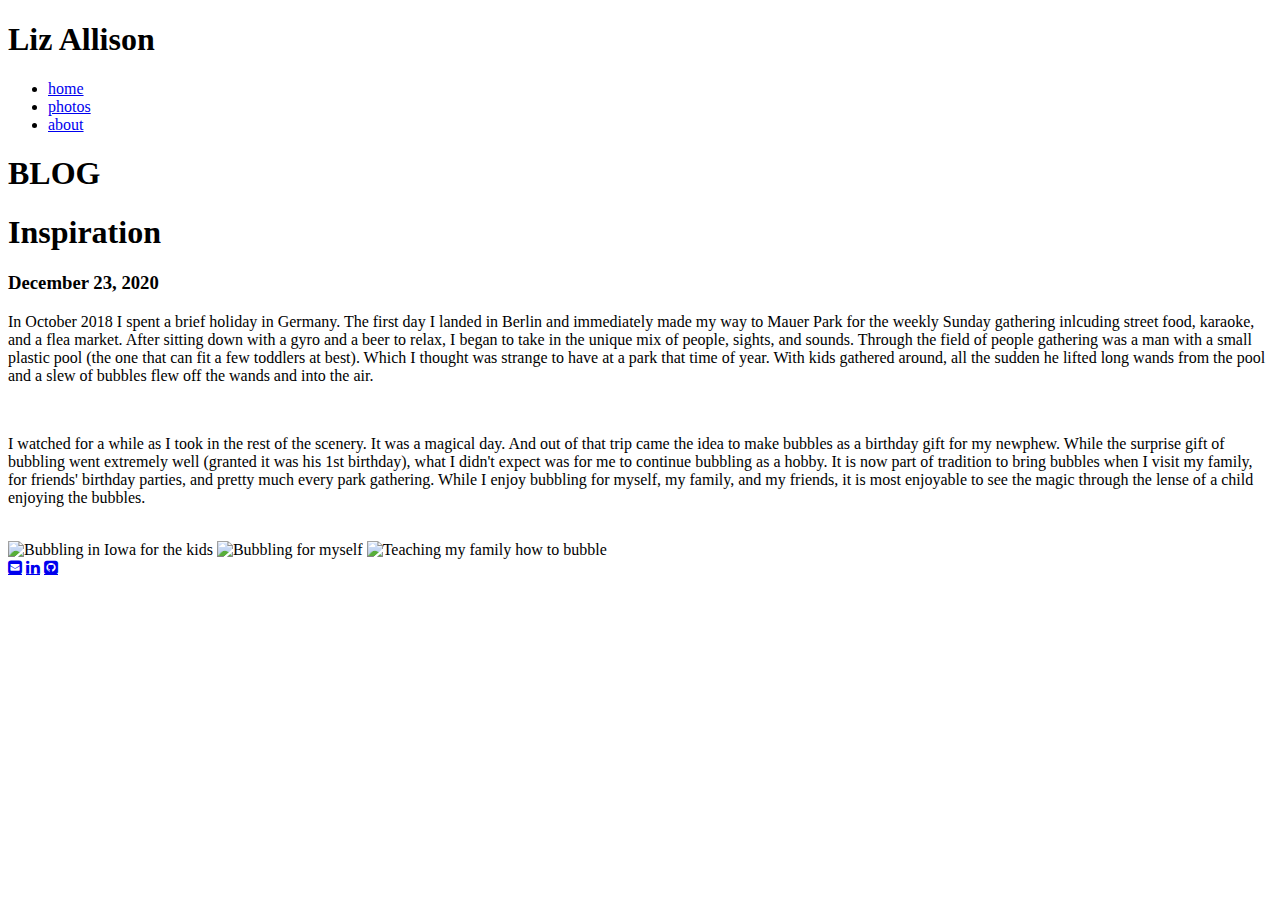
==== pages/blogpostindex.html @ 53a445bb "Added css and html files" ====
<!doctype html>
<html lang="en">
<head>
    <meta charset="utf-8">
    <meta name="viewport" content="width=device-width, initial-scale=1.0">
    <title>Liz Allison</title>
    <link rel="stylesheet" href="../css/blogpostmain.css">
    <link rel="stylesheet" href="../css/blogpostresponsive.css">
    <link rel="stylesheet" href="https://cdnjs.cloudflare.com/ajax/libs/font-awesome/4.7.0/css/font-awesome.min.css">
</head>

<body>
    <section>

        <div class="menu">
            <h1 class="logo">Liz Allison</h1>
            <ul class="nav-bar">
                <li class="item"><a href="../index.html">home</a></li>
                <li class="item"><a href="#">photos</a></li>
                <li class="item"><a href="#">about</a></li>
            </ul>
        </div>
        
        <div id="blog">
            <h1>BLOG</h1>
        </div>

        <article>
            <h1>Inspiration</h1>
            <h3>December 23, 2020</h3>
            <p>
                In October 2018 I spent a brief holiday in Germany. The first day I landed in Berlin and
                immediately made my way to Mauer Park for the weekly Sunday gathering  inlcuding street food, 
                karaoke, and a flea market. After sitting down with a gyro and a beer to relax, I began
                to take in the unique mix of people, sights, and sounds.
                Through the field of people gathering was a man with a small plastic pool (the one that
                can fit a few toddlers at best). Which I thought was strange to have at a park that time
                of year. With kids gathered around, all the sudden he lifted long wands from the pool
                and a slew of bubbles flew off the wands and into the air.
            </p>    
            <br>
            <p>
                I watched for a while as I took in the rest of the scenery. It was a magical day. And out 
                of that trip came the idea to make bubbles as a birthday gift for my newphew. While the 
                surprise gift of bubbling went extremely well (granted it was his 1st birthday), what 
                I didn't expect was for me to continue bubbling as a hobby. It is now part of tradition to 
                bring bubbles when I visit my family, for friends' birthday parties, and pretty much every
                park gathering. While I enjoy bubbling for myself, my family, and my friends, it is most 
                enjoyable to see the magic through the lense of a child enjoying the bubbles.
            </p>
            <br>    
            <div id="post-images">
                <img src="../images/iowa.jpg" alt="Bubbling in Iowa for the kids" title="Bubbling in Iowa for the kids"> 
                <img src="../images/park.jpg" alt="Bubbling for myself" title="Bubbling for myself">
                <img src="../images/family.jpg" alt="Teaching my family how to bubble" title="Teaching my family how to bubble">
            </div>
        </article>
        
    </section>

    <footer>
        <div class="icons">
            <a href="mailto: eeallison@gmail.com" class="fa fa-envelope-square" alt="Link to send email" title="Link to send email"></a>
            <a href="https://www.linkedin.com/in/liz-allison-otr-l-6384a692/" class="fa fa-linkedin" alt="Link to Linked'In" title="Link to Linked'In"></a>
            <a href="https://github.com/liz-allison" class="fa fa-github-square" alt="Link to GitHub" title="Link to GitHub"></a>
        </div>
    </footer>

</body>
</html>
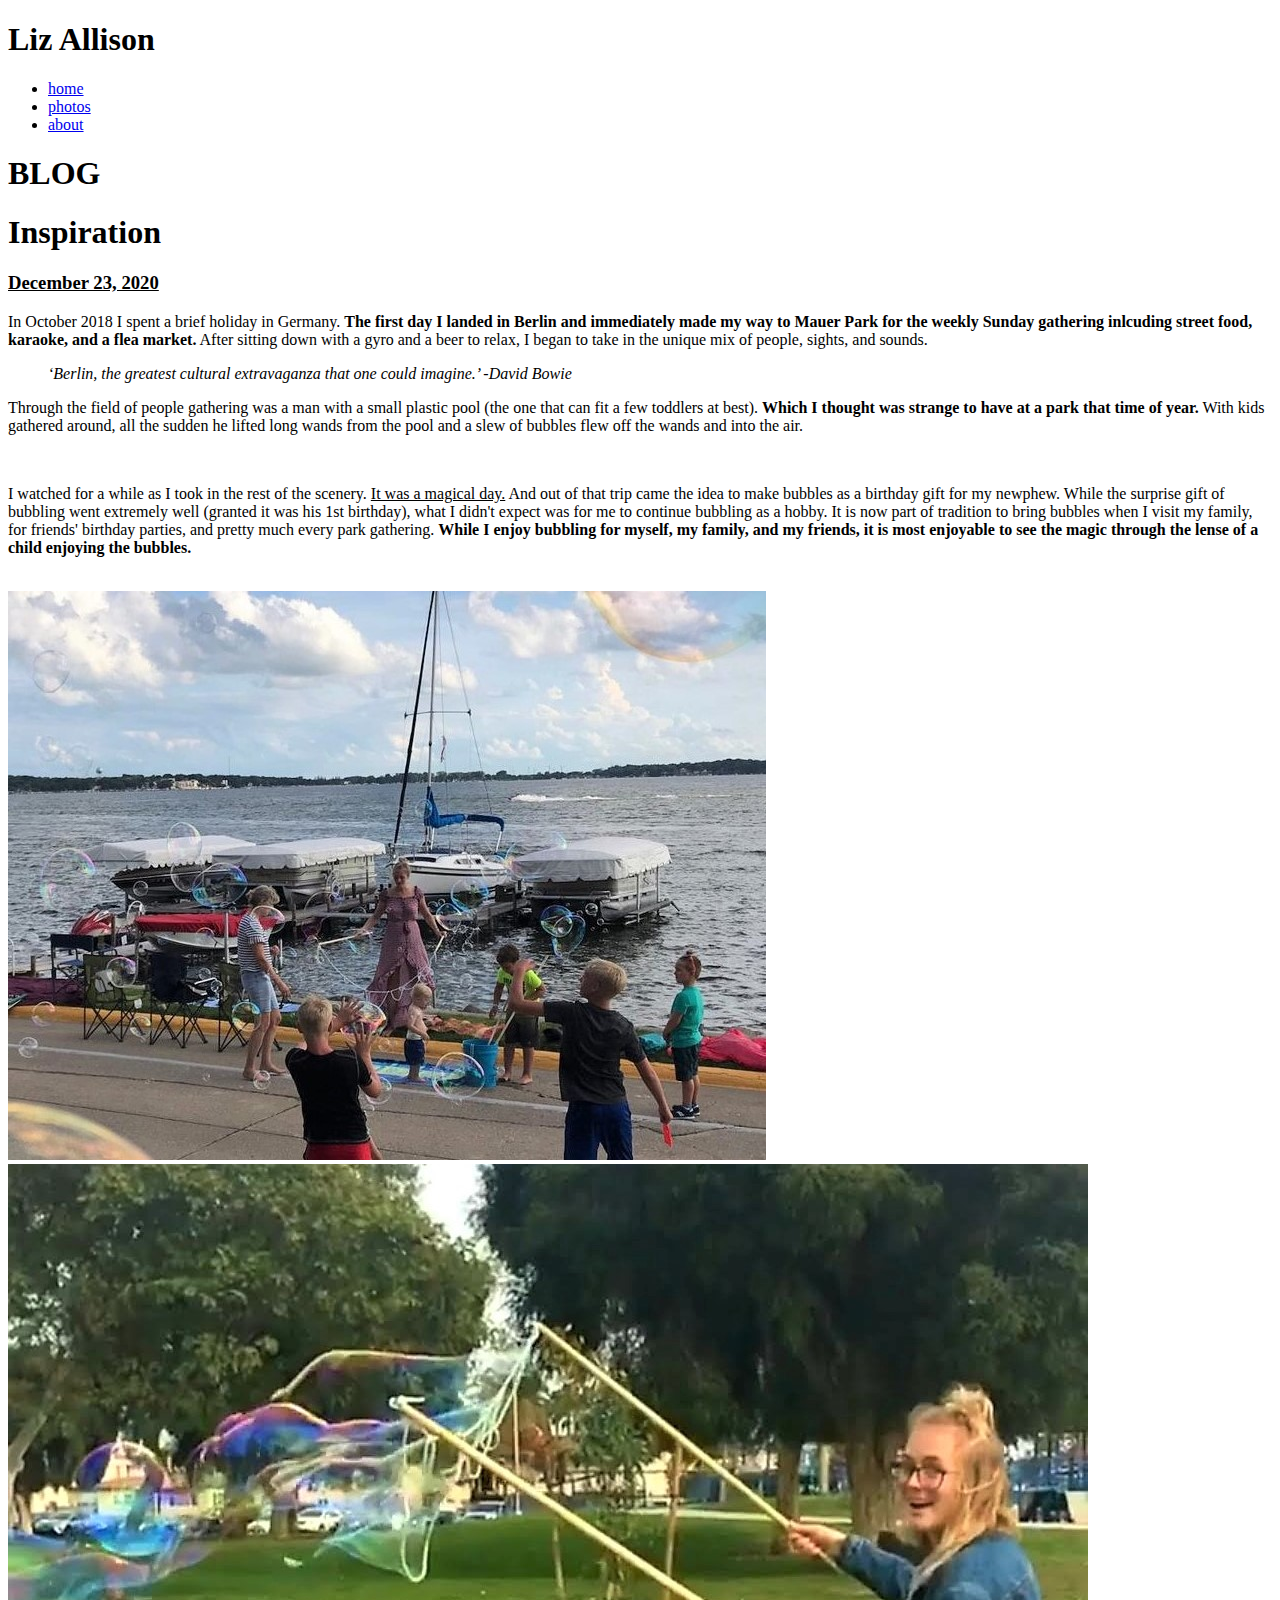
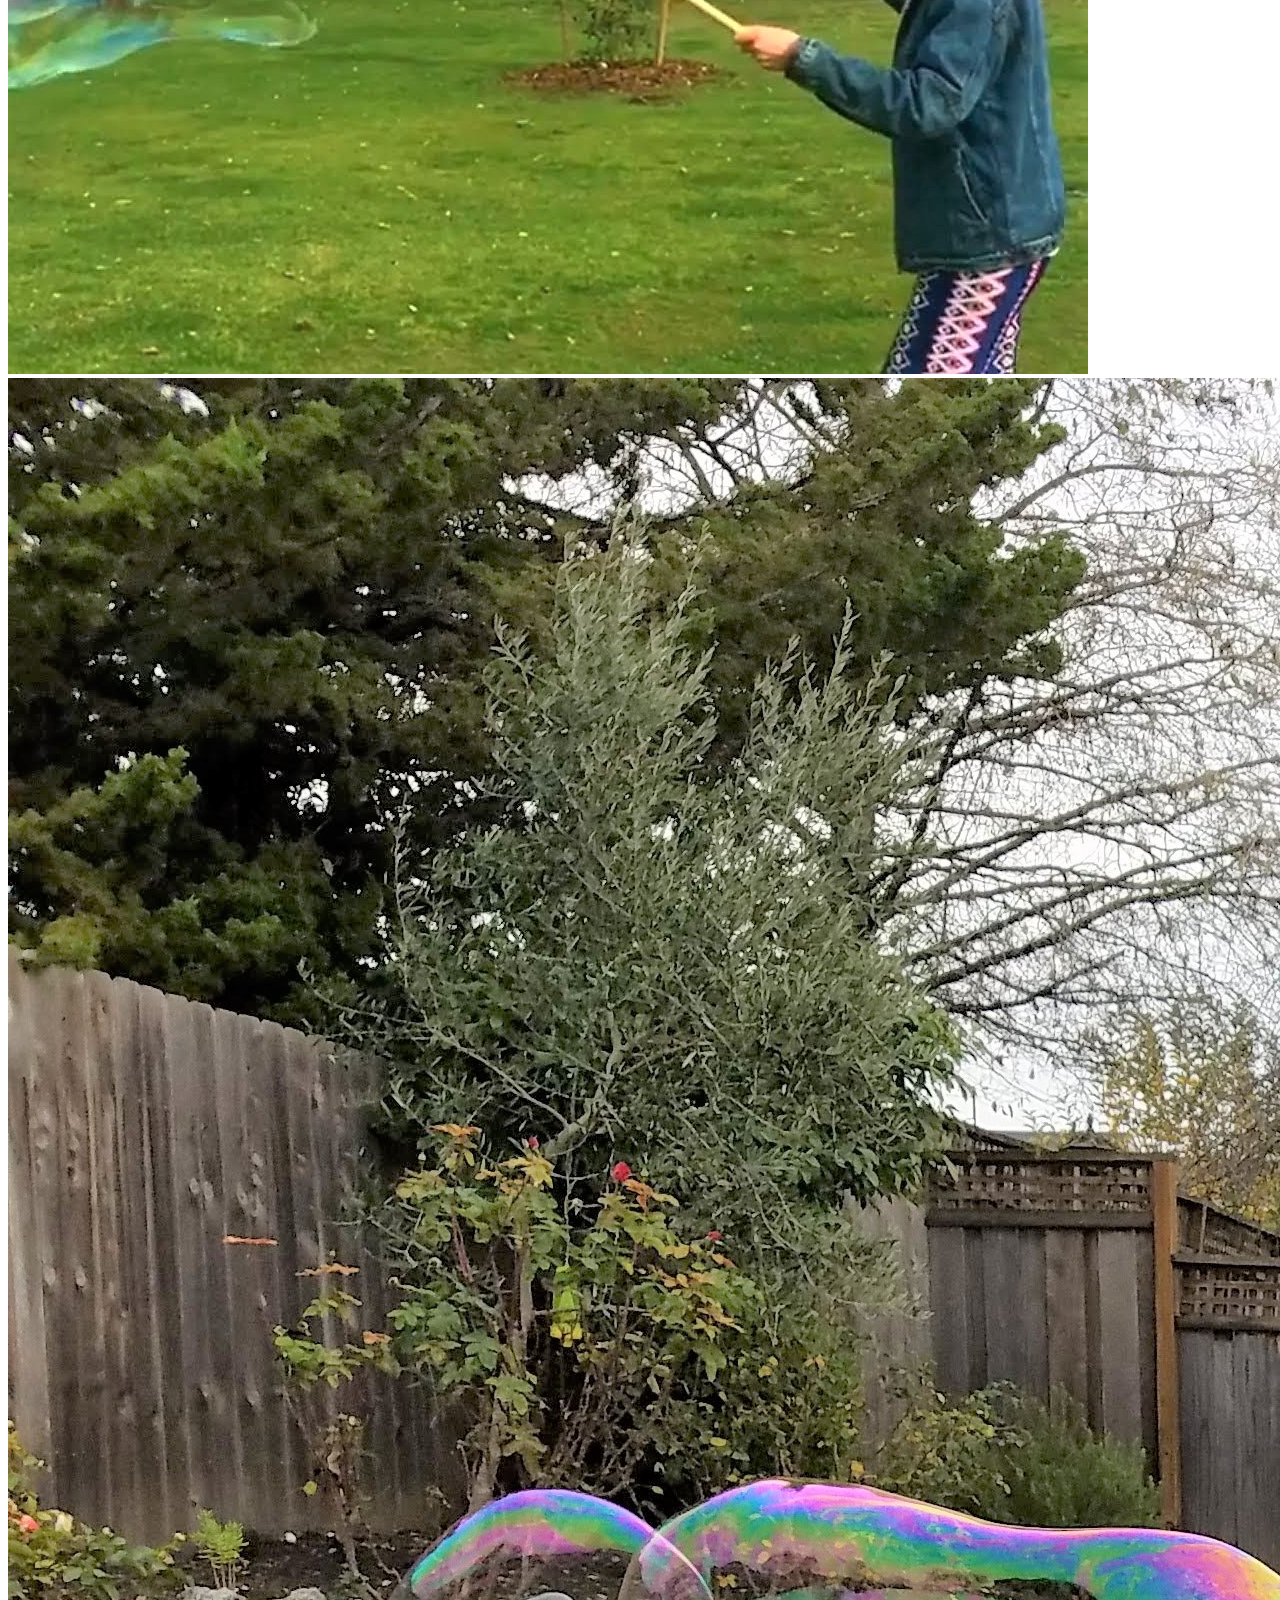
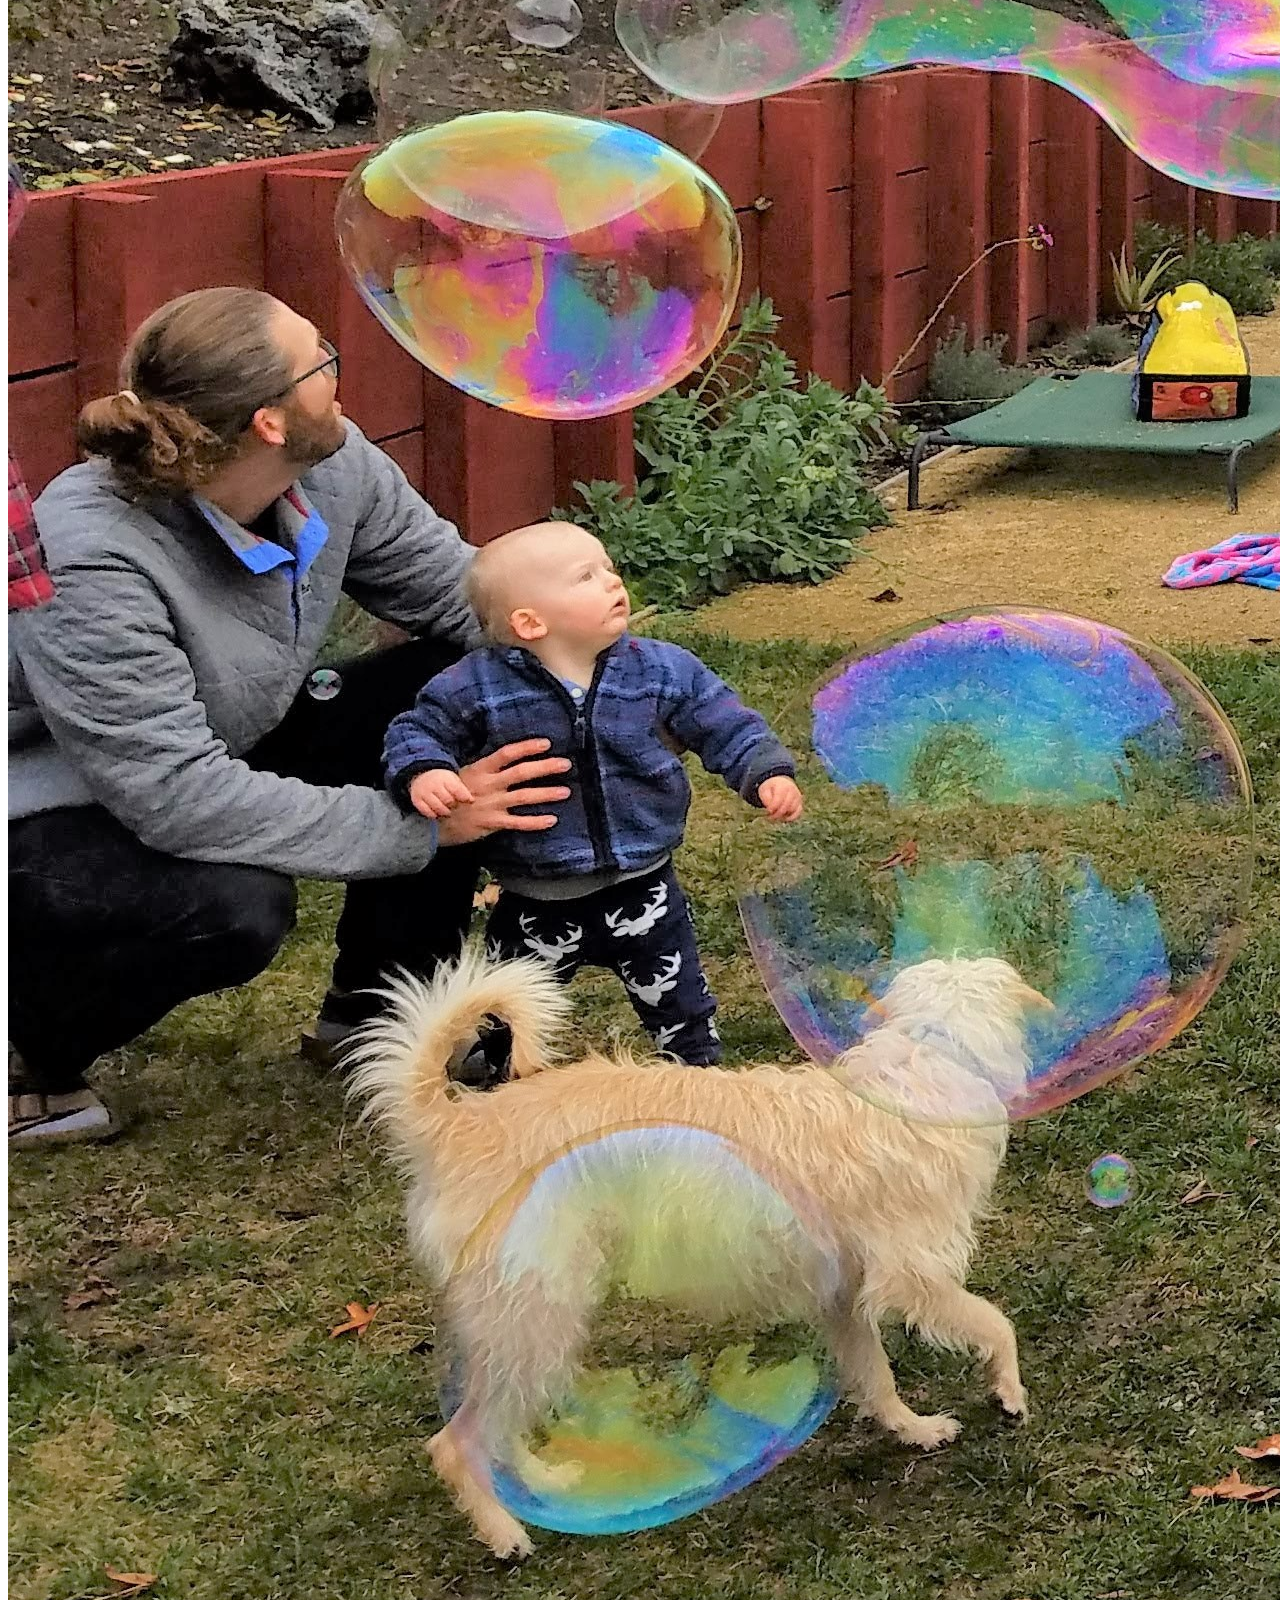
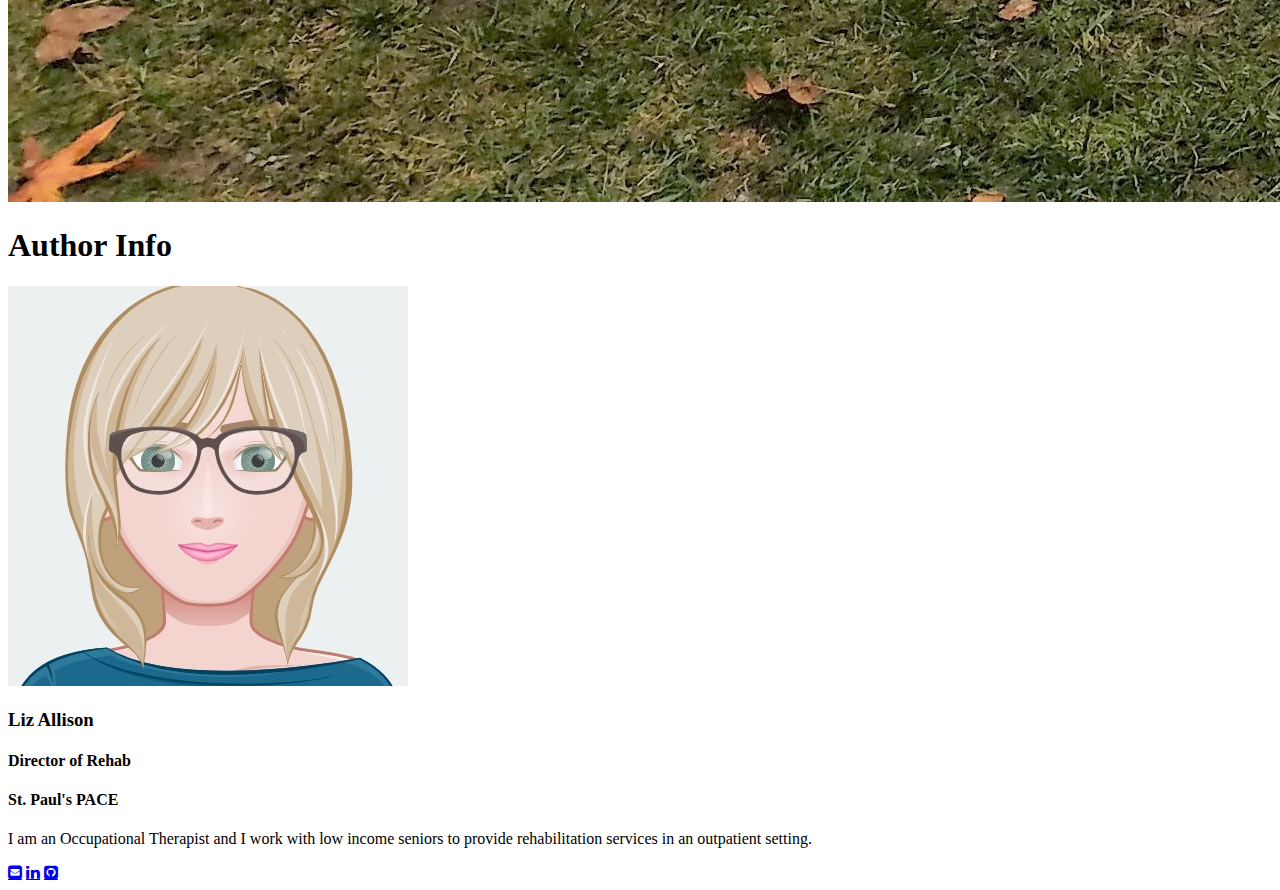
==== commit b7a1fc49: "Added bio" ====
--- a/pages/blogpostindex.html
+++ b/pages/blogpostindex.html
@@ -27,36 +27,54 @@
 
         <article>
             <h1>Inspiration</h1>
-            <h3>December 23, 2020</h3>
+            <h3><u>December 23, 2020</u></h3>
             <p>
-                In October 2018 I spent a brief holiday in Germany. The first day I landed in Berlin and
+                In October 2018 I spent a brief holiday in Germany. <b>The first day I landed in Berlin and
                 immediately made my way to Mauer Park for the weekly Sunday gathering  inlcuding street food, 
-                karaoke, and a flea market. After sitting down with a gyro and a beer to relax, I began
+                karaoke, and a flea market.</b> After sitting down with a gyro and a beer to relax, I began
                 to take in the unique mix of people, sights, and sounds.
+                <blockquote cite="https://theculturetrip.com/europe/germany/berlin/articles/famous-quotes-about-berlin-from-bowie-to-kennedy-to-marlene-dietrich/">
+                    <em>‘Berlin, the greatest cultural extravaganza that one could imagine.’ -David Bowie</em>
+                </blockquote>
                 Through the field of people gathering was a man with a small plastic pool (the one that
-                can fit a few toddlers at best). Which I thought was strange to have at a park that time
-                of year. With kids gathered around, all the sudden he lifted long wands from the pool
+                can fit a few toddlers at best). <b>Which I thought was strange to have at a park that time
+                of year.</b> With kids gathered around, all the sudden he lifted long wands from the pool
                 and a slew of bubbles flew off the wands and into the air.
             </p>    
             <br>
             <p>
-                I watched for a while as I took in the rest of the scenery. It was a magical day. And out 
+                I watched for a while as I took in the rest of the scenery. <u>It was a magical day.</u> And out 
                 of that trip came the idea to make bubbles as a birthday gift for my newphew. While the 
                 surprise gift of bubbling went extremely well (granted it was his 1st birthday), what 
                 I didn't expect was for me to continue bubbling as a hobby. It is now part of tradition to 
                 bring bubbles when I visit my family, for friends' birthday parties, and pretty much every
-                park gathering. While I enjoy bubbling for myself, my family, and my friends, it is most 
-                enjoyable to see the magic through the lense of a child enjoying the bubbles.
+                park gathering. <b>While I enjoy bubbling for myself, my family, and my friends, it is most 
+                enjoyable to see the magic through the lense of a child enjoying the bubbles.</b>
             </p>
             <br>    
             <div id="post-images">
-                <img src="../images/iowa.jpg" alt="Bubbling in Iowa for the kids" title="Bubbling in Iowa for the kids"> 
-                <img src="../images/park.jpg" alt="Bubbling for myself" title="Bubbling for myself">
-                <img src="../images/family.jpg" alt="Teaching my family how to bubble" title="Teaching my family how to bubble">
+                    <img src="../images/iowa.jpg" alt="Bubbling in Iowa for the kids" title="Bubbling in Iowa for the kids">  
+                    <img src="../images/park.jpg" alt="Bubbling for myself" title="Bubbling for myself">
+                    <img src="../images/family.jpg" alt="Teaching my family how to bubble" title="Teaching my family how to bubble">
             </div>
         </article>
-        
-    </section>
+
+        <div id="author-info">
+            <h1>Author Info</h1>
+            <div id="avatar">
+                <img src="../images/avatar.jpg" alt="My avatar" title="My avatar">
+            </div>
+            <div id="bio">
+                <h3>Liz Allison</h3>
+                <h4>Director of Rehab</h4>
+                <h4>St. Paul's PACE</h4>
+                <p>
+                    I am an Occupational Therapist and I work with low income seniors to 
+                    provide rehabilitation services in an outpatient setting.
+                </p>
+            </div> 
+        </div>
+    </section>    
 
     <footer>
         <div class="icons">
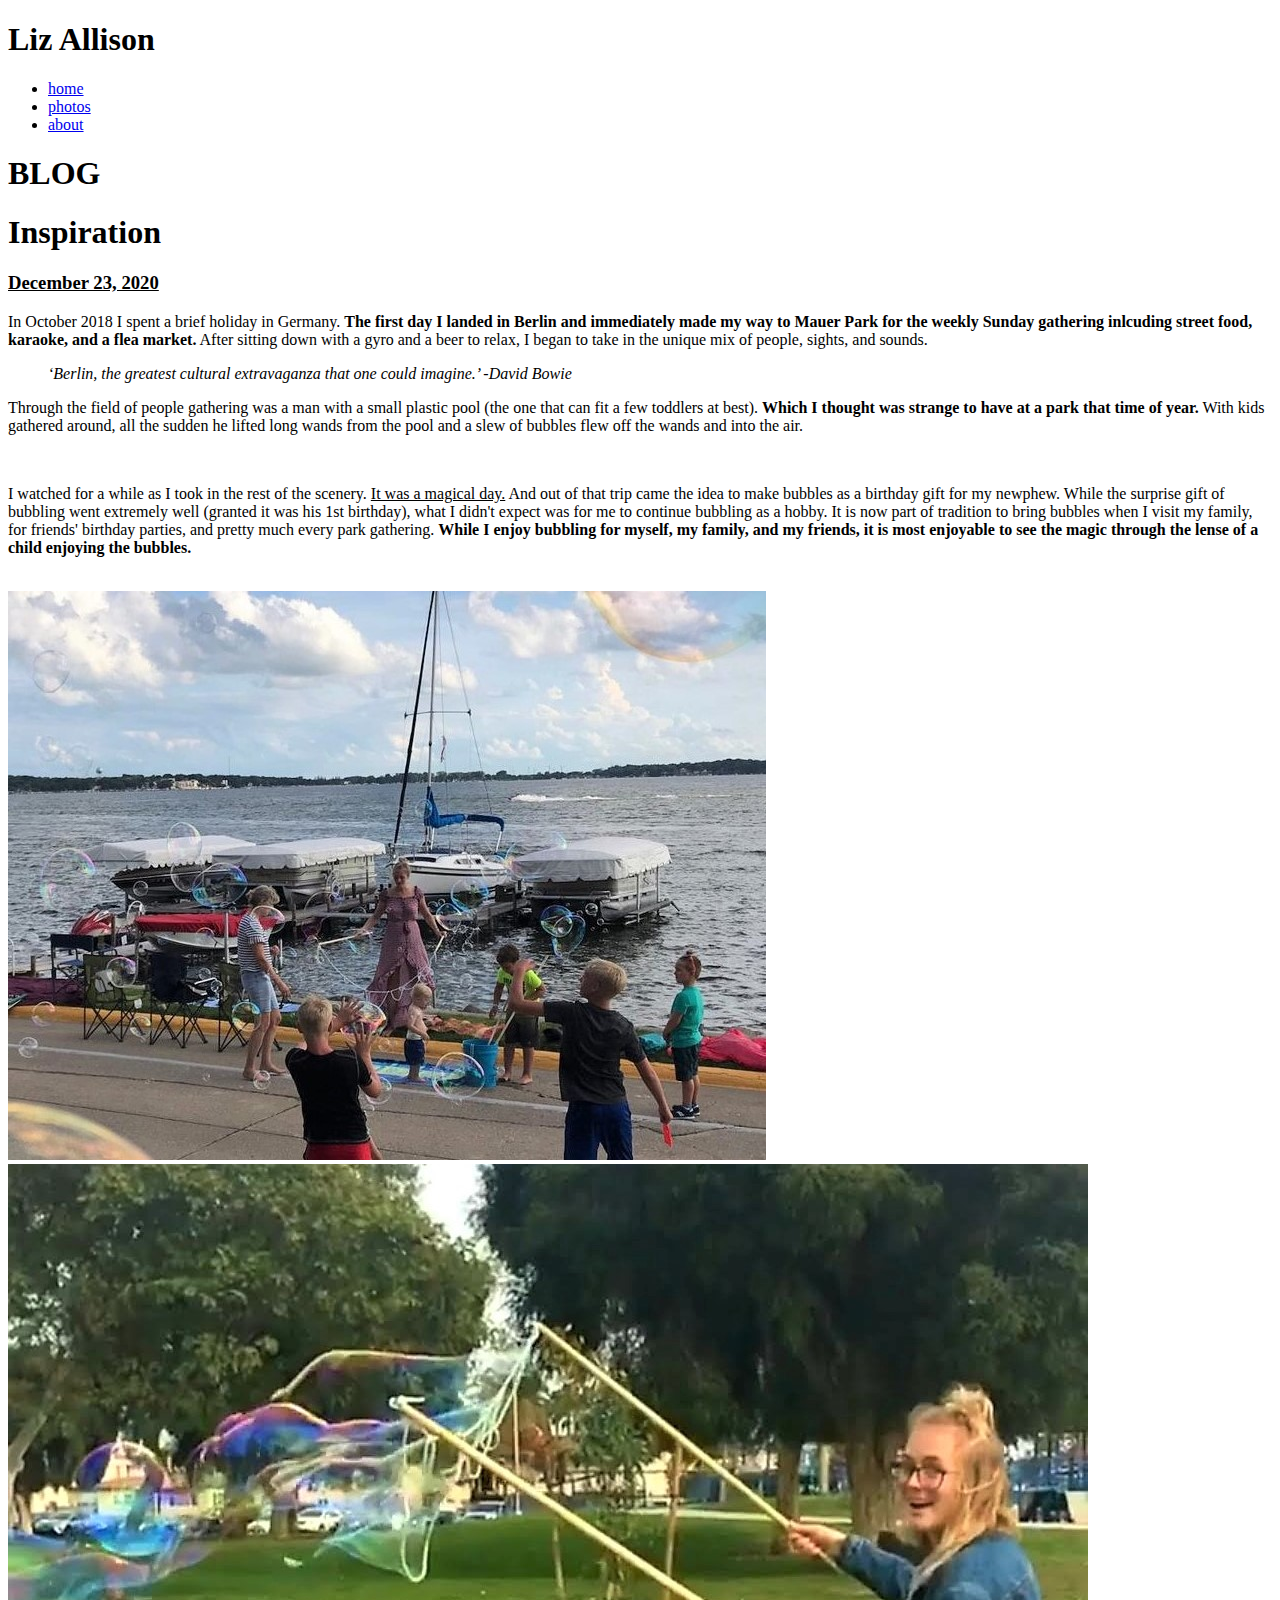
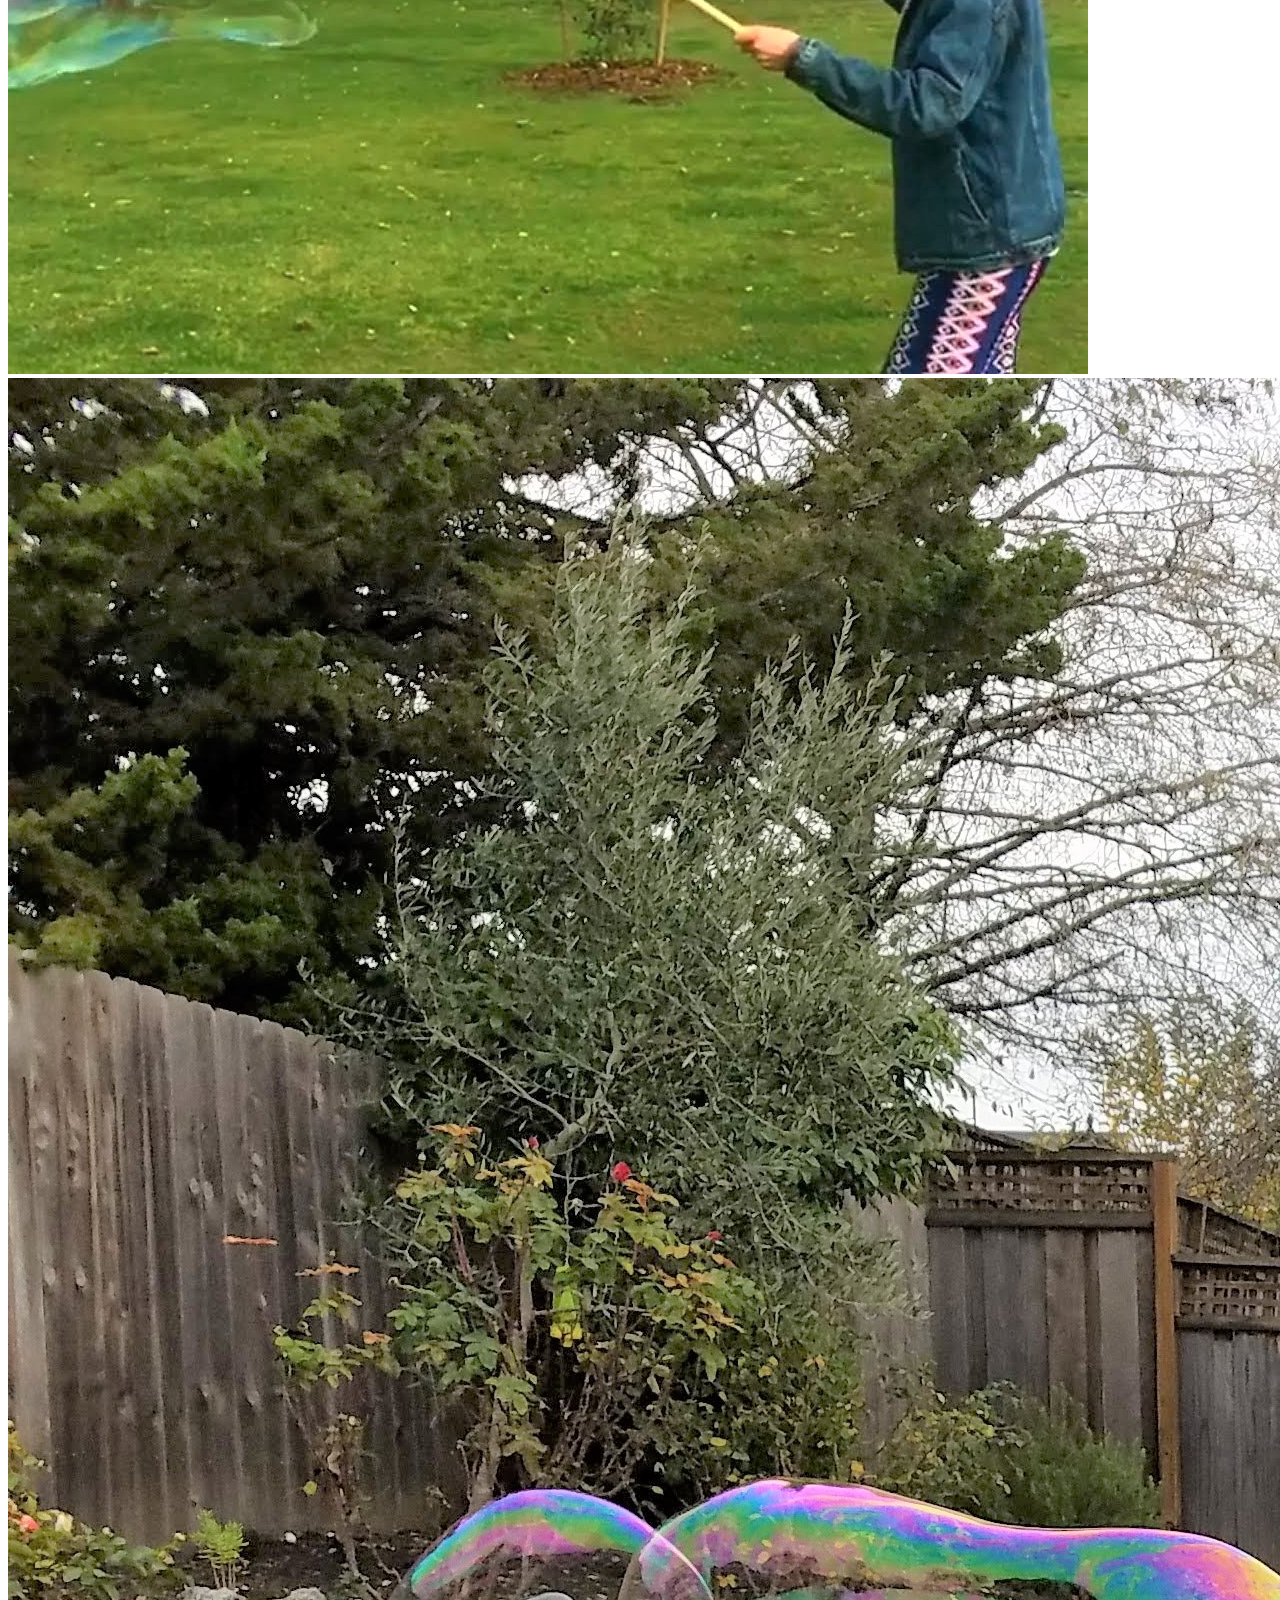
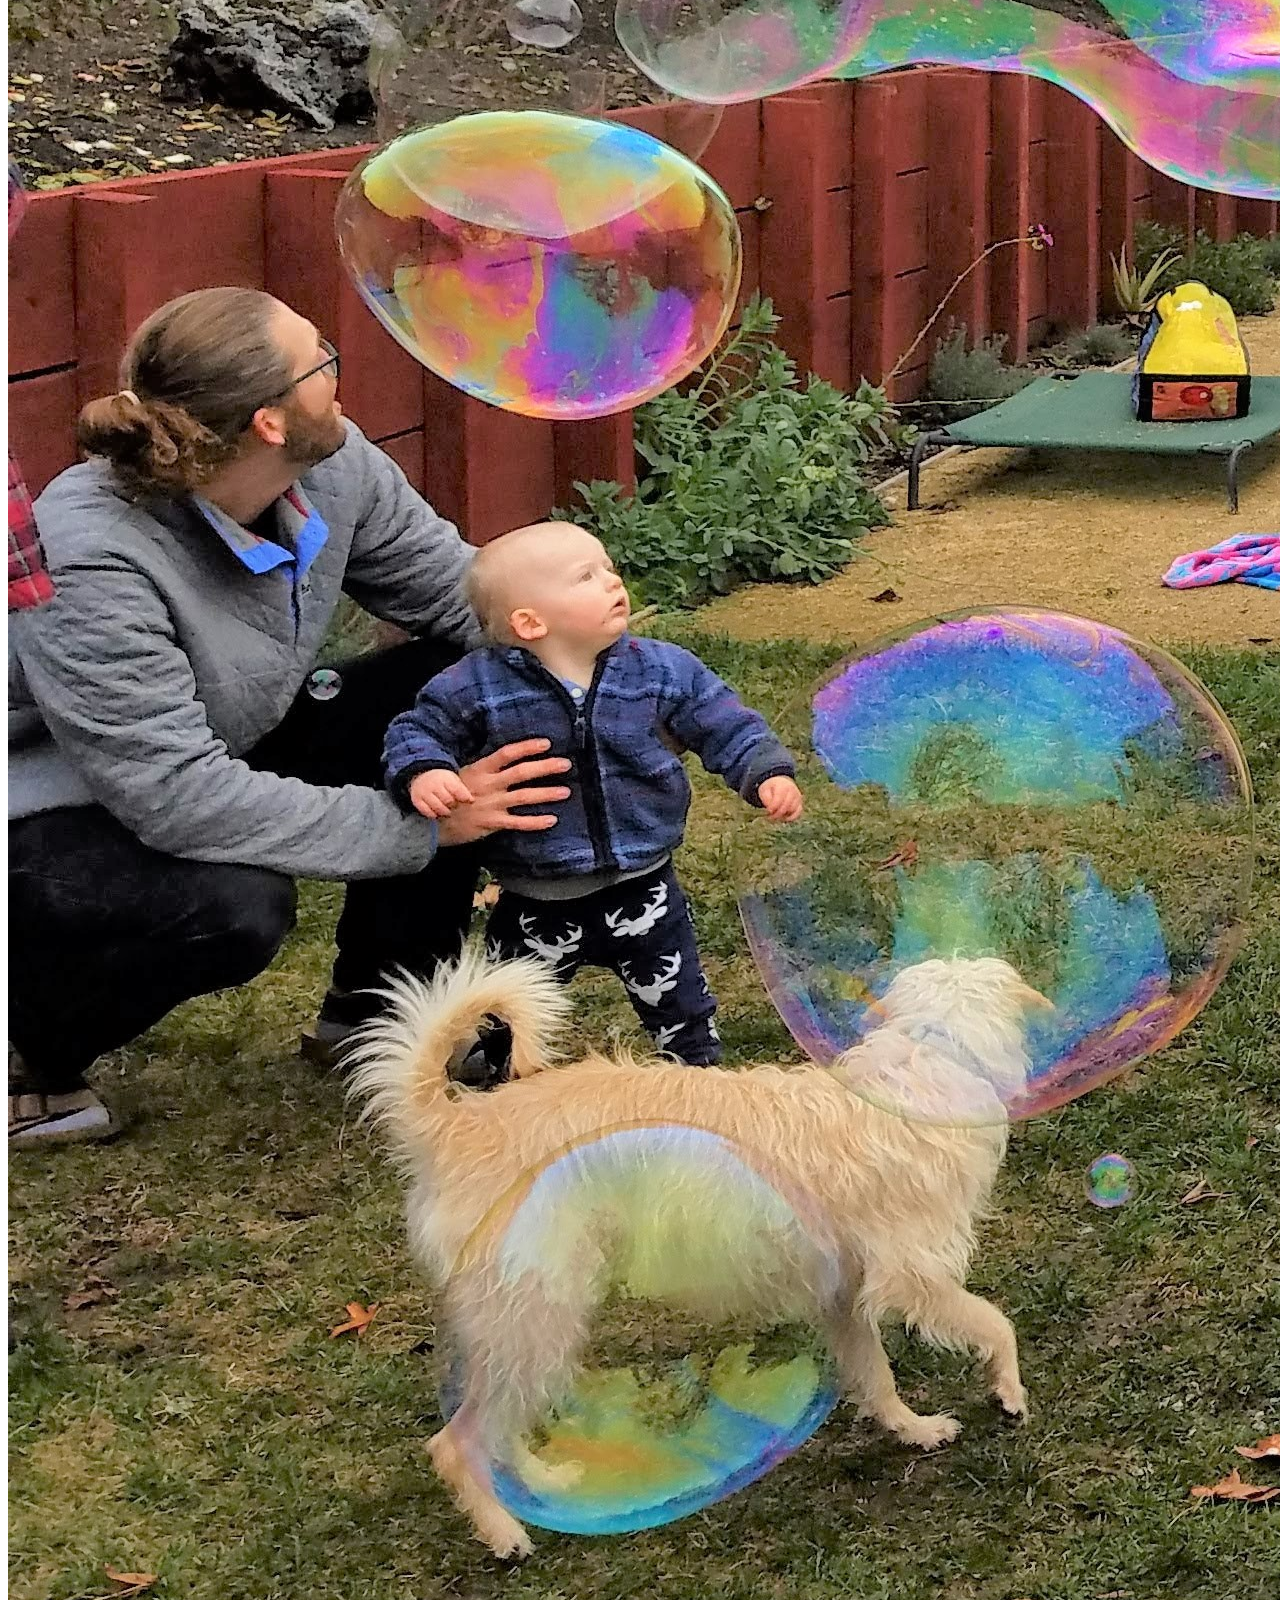
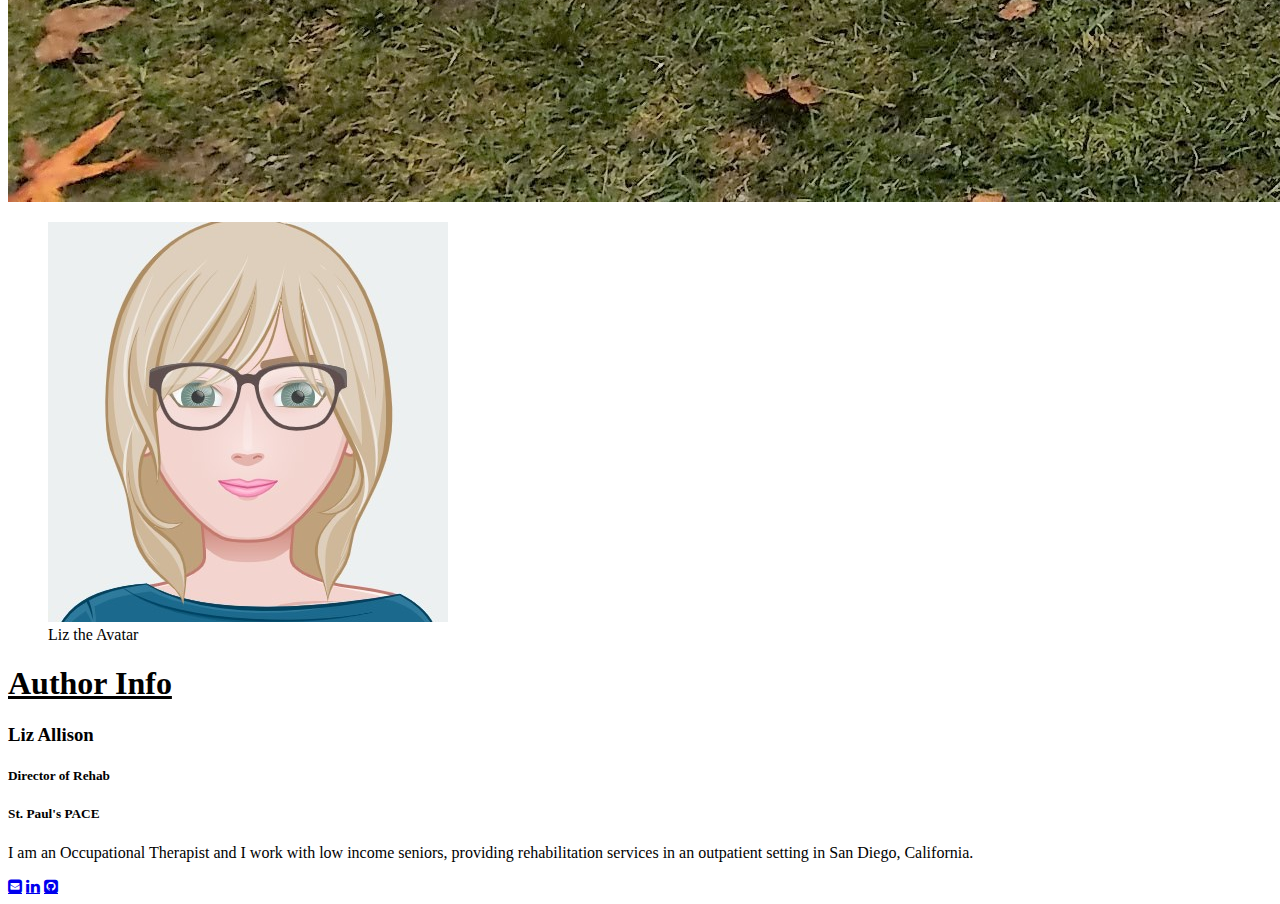
==== commit c829fabe: "Final edits for resubmission" ====
--- a/pages/blogpostindex.html
+++ b/pages/blogpostindex.html
@@ -10,7 +10,7 @@
 </head>
 
 <body>
-    <section>
+    <section id="body">
 
         <div class="menu">
             <h1 class="logo">Liz Allison</h1>
@@ -60,17 +60,19 @@
         </article>
 
         <div id="author-info">
-            <h1>Author Info</h1>
-            <div id="avatar">
+            <figure id="avatar">
                 <img src="../images/avatar.jpg" alt="My avatar" title="My avatar">
-            </div>
+                <figcaption>Liz the Avatar</figcaption>
+            </figure>
             <div id="bio">
+                <h1><u>Author Info</u></h1>
                 <h3>Liz Allison</h3>
-                <h4>Director of Rehab</h4>
-                <h4>St. Paul's PACE</h4>
+                <h5>Director of Rehab</h5>
+                <h5>St. Paul's PACE</h5>
                 <p>
-                    I am an Occupational Therapist and I work with low income seniors to 
-                    provide rehabilitation services in an outpatient setting.
+                    I am an Occupational Therapist and I work with low income seniors, 
+                    providing rehabilitation services in an outpatient setting in San Diego,
+                    California.
                 </p>
             </div> 
         </div>
